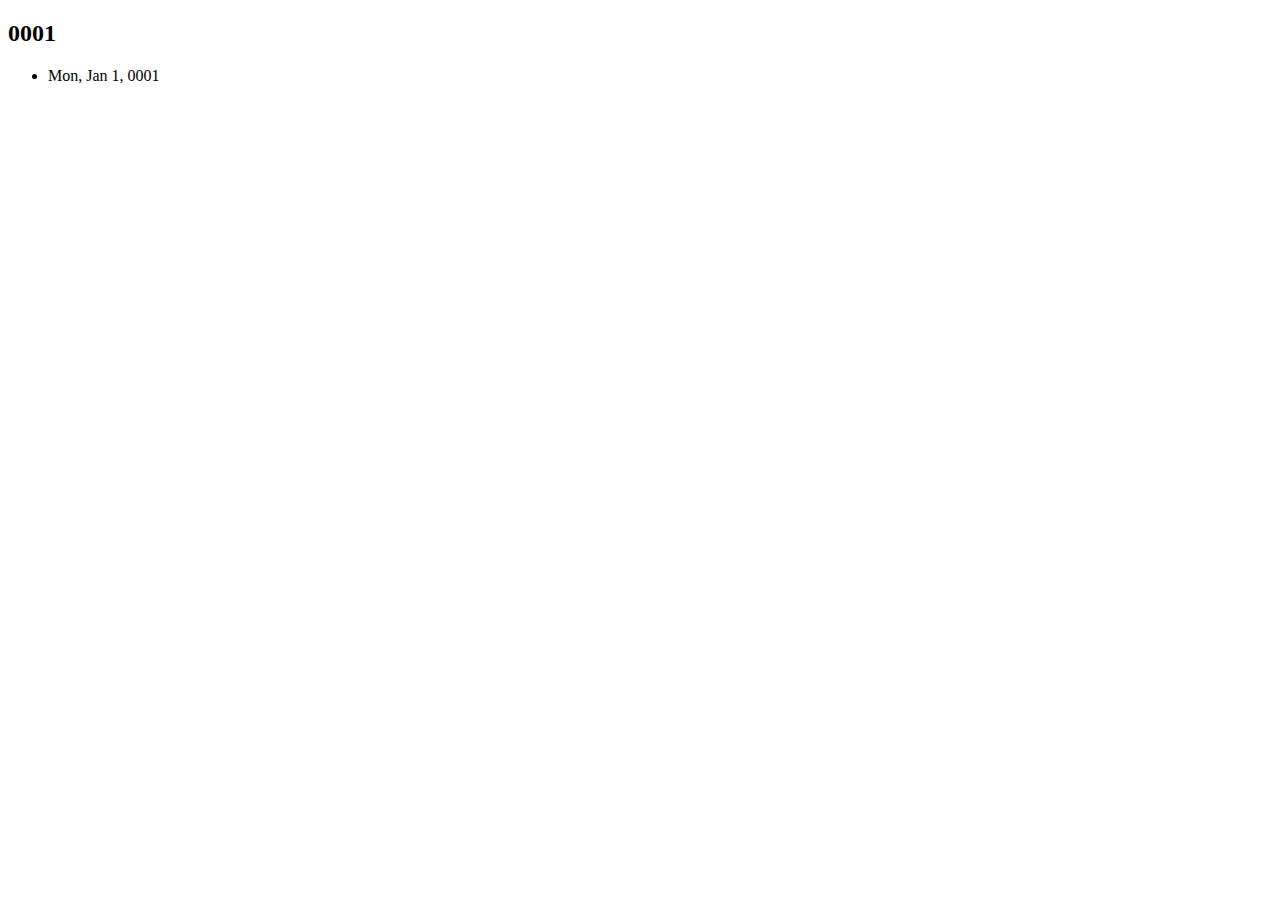
==== post/index.html @ bb3a72ed "first commit" ====
<!DOCTYPE html>
<html>
<head>
    
    <meta http-equiv="Content-Type" content="text/html" charset="UTF-8" />
    <meta http-equiv="X-UA-Compatible" content="IE=edge,chrome=1" />

    
    <meta name="viewport" content="width=device-width, initial-scale=1.0, maximum-scale=1">
    <title> Posts &middot; Merlo </title>

    <meta name="HandheldFriendly" content="True" />
    <meta name="MobileOptimized" content="320" />
    <meta name="viewport" content="width=device-width, initial-scale=1.0" />

    
    <link rel="stylesheet" type="text/css" href="https://xeo-it.github.io/merlo/css/base.css" />
</head>

    <body>
        <div class="content-wrapper">
            <div class="content-wrapper__inner">
                
                <h2>0001</h2>
                <ul id="list">
                    
                    <li>
                        <a href="https://xeo-it.github.io/merlo/post/first/">  </a>
                        <div class="meta">Mon, Jan 1, 0001</div>
                    </li>
                    
                </ul>
                
            </div>
        </div>
    </body>
        
    <script src="https://xeo-it.github.io/merlo/js/jquery.min.js"></script>
    <script type="text/javascript" src="https://xeo-it.github.io/merlo/js/index.min.js"></script>

</html>
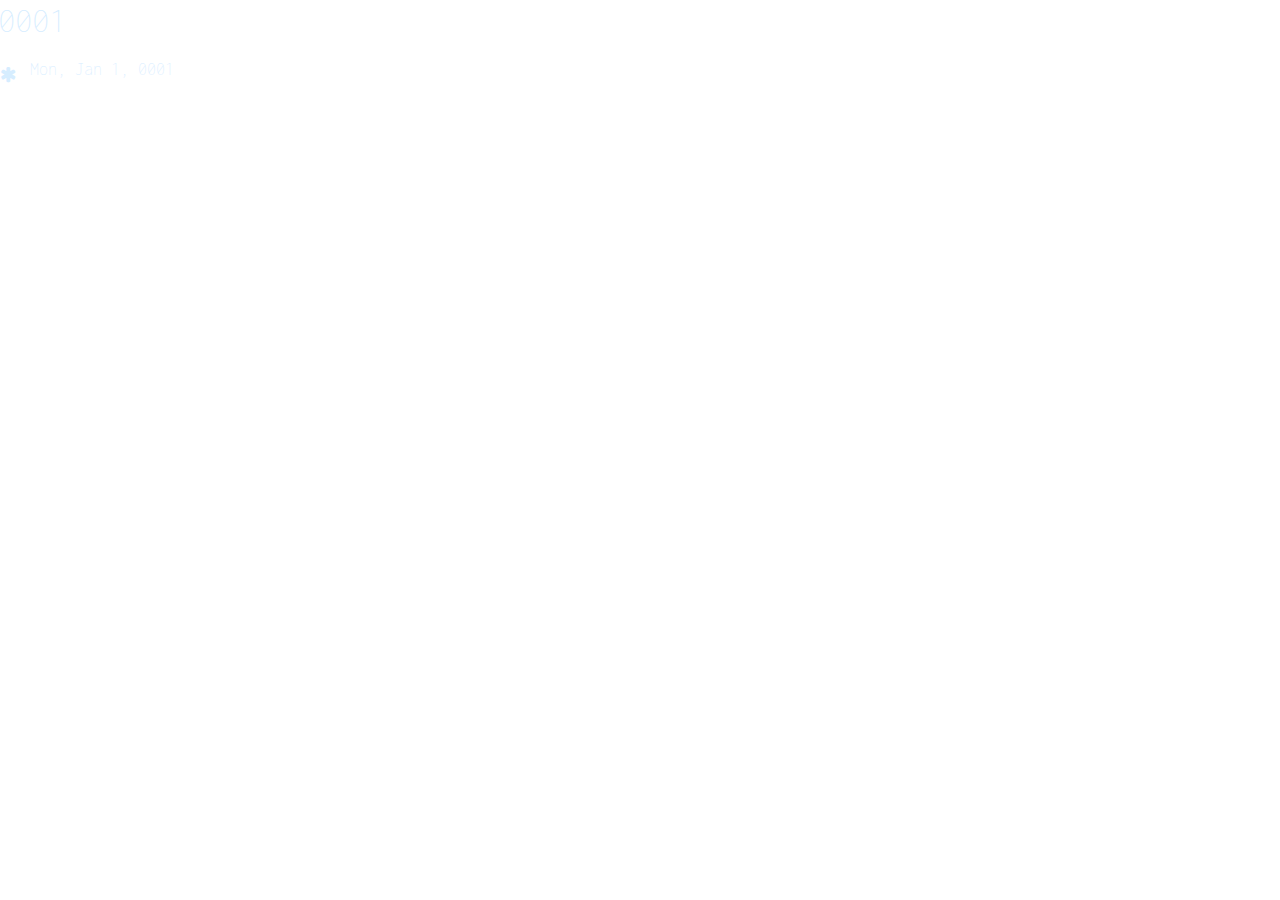
==== commit 8535d7b5: "updated url" ====
--- a/post/index.html
+++ b/post/index.html
@@ -14,7 +14,7 @@
     <meta name="viewport" content="width=device-width, initial-scale=1.0" />
 
     
-    <link rel="stylesheet" type="text/css" href="https://xeo-it.github.io/merlo/css/base.css" />
+    <link rel="stylesheet" type="text/css" href="https://timefrancesco.github.io/merlo/css/base.css" />
 </head>
 
     <body>
@@ -25,7 +25,7 @@
                 <ul id="list">
                     
                     <li>
-                        <a href="https://xeo-it.github.io/merlo/post/first/">  </a>
+                        <a href="https://timefrancesco.github.io/merlo/post/first/">  </a>
                         <div class="meta">Mon, Jan 1, 0001</div>
                     </li>
                     
@@ -35,7 +35,7 @@
         </div>
     </body>
         
-    <script src="https://xeo-it.github.io/merlo/js/jquery.min.js"></script>
-    <script type="text/javascript" src="https://xeo-it.github.io/merlo/js/index.min.js"></script>
+    <script src="https://timefrancesco.github.io/merlo/js/jquery.min.js"></script>
+    <script type="text/javascript" src="https://timefrancesco.github.io/merlo/js/index.min.js"></script>
 
 </html>
